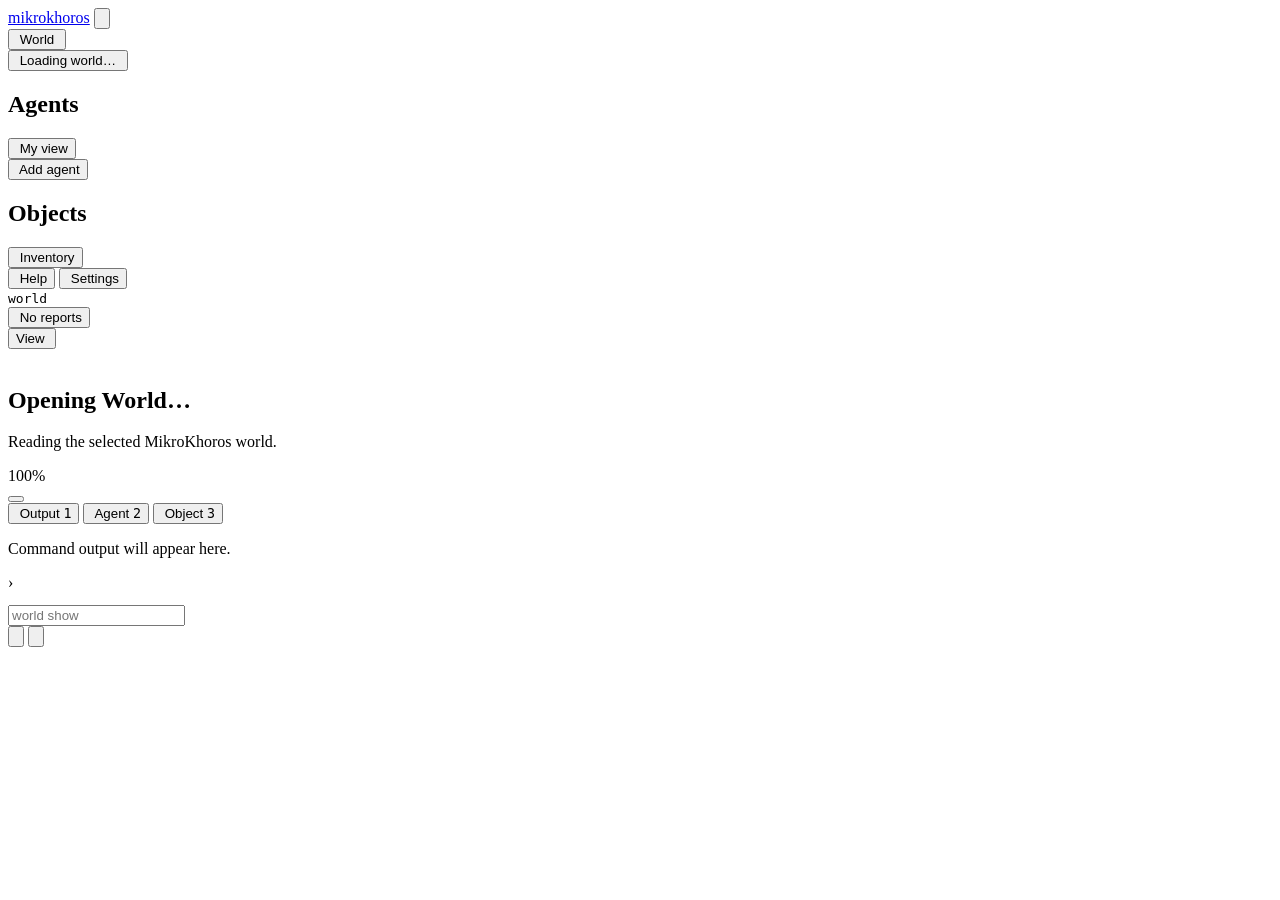
==== Sources/MikroKhorosWeb/Resources/index.html @ 84515bd0 "feat: add MikroKhoros Web" ====
<!doctype html>
<html lang="en">
  <head>
    <meta charset="utf-8">
    <meta name="viewport" content="width=device-width, initial-scale=1">
    <meta name="color-scheme" content="light">
    <meta name="theme-color" content="#f3efea">
    <title>mikrokhoros · World</title>
    <link rel="stylesheet" href="/styles.css">
    <script type="module" src="/app.js"></script>
  </head>
  <body>
    <div class="app-shell" id="appShell" data-sidebar="expanded">
      <aside class="sidebar" aria-label="MikroKhoros navigation">
        <header class="sidebar-header">
          <div class="brand-row">
            <a class="wordmark" href="/" aria-label="MikroKhoros World">mikrokhoros</a>
            <button class="glass-control icon-control" id="sidebarToggle" type="button" aria-label="Collapse sidebar" aria-pressed="false">
              <img class="control-icon" src="/icons/phosphor/sidebar-simple.svg" alt="">
            </button>
          </div>

          <div class="menu-anchor full-width-anchor">
            <button class="glass-control context-trigger" id="appViewTrigger" type="button" aria-label="Choose MikroKhoros Web view. Current view: World" aria-haspopup="menu" aria-expanded="false" aria-controls="appViewMenu">
              <img class="control-icon" src="/icons/phosphor/globe.svg" alt="">
              <span class="control-label">World</span>
              <img class="control-icon chevron" src="/icons/phosphor/caret-down.svg" alt="">
            </button>
            <div class="floating-menu app-view-menu" id="appViewMenu" role="menu" aria-label="MikroKhoros Web views" hidden>
              <button class="menu-row is-selected" type="button" role="menuitemradio" aria-checked="true" data-app-view="world">
                <img class="menu-icon" src="/icons/phosphor/globe.svg" alt="">
                <span>World</span>
                <img class="menu-check" src="/icons/phosphor/check.svg" alt="Current view">
              </button>
              <button class="menu-row" type="button" role="menuitemradio" aria-checked="false" data-app-view="agentManager">
                <img class="menu-icon" src="/icons/phosphor/user-plus.svg" alt="">
                <span>Agent Manager</span>
                <img class="menu-check" src="/icons/phosphor/check.svg" alt="Current view" hidden>
              </button>
              <button class="menu-row" type="button" role="menuitemradio" aria-checked="false" data-app-view="inventory">
                <img class="menu-icon" src="/icons/phosphor/archive.svg" alt="">
                <span>Inventory</span>
                <img class="menu-check" src="/icons/phosphor/check.svg" alt="Current view" hidden>
              </button>
              <button class="menu-row" type="button" role="menuitemradio" aria-checked="false" data-app-view="packages">
                <img class="menu-icon" src="/icons/phosphor/package.svg" alt="">
                <span>Packages</span>
                <img class="menu-check" src="/icons/phosphor/check.svg" alt="Current view" hidden>
              </button>
              <button class="menu-row" type="button" role="menuitemradio" aria-checked="false" data-app-view="templates">
                <img class="menu-icon" src="/icons/phosphor/file-text.svg" alt="">
                <span>Templates</span>
                <img class="menu-check" src="/icons/phosphor/check.svg" alt="Current view" hidden>
              </button>
            </div>
          </div>

          <div class="menu-anchor full-width-anchor" id="worldContextPicker">
            <button class="glass-control context-trigger" id="worldTrigger" type="button" aria-label="Choose world" aria-haspopup="menu" aria-expanded="false" aria-controls="worldMenu">
              <img class="control-icon" src="/icons/phosphor/globe.svg" alt="">
              <span class="control-label ellipsis" id="worldTriggerLabel">Loading world…</span>
              <img class="control-icon chevron" src="/icons/phosphor/caret-down.svg" alt="">
            </button>
            <div class="floating-menu world-menu" id="worldMenu" role="menu" hidden></div>
          </div>
        </header>

        <div class="sidebar-scroll world-sidebar-scroll" id="sidebarScroll">
          <section class="sidebar-section" aria-labelledby="agentsHeading">
            <h2 class="section-label" id="agentsHeading">Agents</h2>
            <button class="sidebar-row human-view-row is-selected" id="humanViewButton" type="button" aria-label="Return to My view">
              <span class="row-icon neutral-icon"><img src="/icons/phosphor/crosshair.svg" alt=""></span>
              <span class="row-copy">
                <span class="row-title">My view</span>
              </span>
            </button>
            <div class="sidebar-list" id="primaryAgents"></div>
            <div class="full-width-anchor" id="allAgentsAnchor" hidden>
              <button class="glass-control sidebar-action" id="allAgentsTrigger" type="button" aria-label="Show all active agents" aria-expanded="false" aria-controls="primaryAgents">
                <img class="control-icon" src="/icons/phosphor/dots-three.svg" alt="">
                <span class="control-label" id="allAgentsLabel">All 3 agents</span>
                <img class="control-icon chevron" src="/icons/phosphor/caret-down.svg" alt="">
              </button>
            </div>
            <button class="glass-control sidebar-action" id="addAgentButton" type="button" aria-label="Add agent to this world" aria-haspopup="dialog">
              <img class="control-icon" src="/icons/phosphor/user-plus.svg" alt="">
              <span class="control-label">Add agent</span>
            </button>
            <p class="sidebar-empty" id="agentsEmpty" hidden>No active agents in this world.</p>
          </section>

          <section class="sidebar-section objects-section" aria-labelledby="objectsHeading">
            <h2 class="section-label" id="objectsHeading">Objects</h2>
            <div class="sidebar-list">
              <button class="sidebar-row inventory-row" id="inventoryShortcut" type="button" aria-label="Inventory">
                <span class="row-icon neutral-icon"><img src="/icons/phosphor/archive.svg" alt=""></span>
                <span class="row-copy">
                  <span class="row-title">Inventory</span>
                  <span class="row-subtitle" id="inventoryCount"></span>
                </span>
              </button>
              <div id="pinnedObjects"></div>
            </div>
          </section>
        </div>

        <div class="sidebar-scroll domain-sidebar" id="domainSidebar" hidden>
          <label class="domain-search-wrap" for="domainSearch">
            <img src="/icons/phosphor/magnifying-glass.svg" alt="">
            <input id="domainSearch" type="search" placeholder="Search" autocomplete="off" spellcheck="false">
          </label>
          <div class="domain-sidebar-content" id="domainSidebarContent" aria-label="Current view"></div>
          <div class="domain-sidebar-action" id="domainSidebarAction"></div>
        </div>

        <footer class="sidebar-footer">
          <button class="glass-control" id="helpButton" type="button" aria-label="Help" aria-haspopup="dialog" aria-controls="helpBackdrop">
            <img class="control-icon" src="/icons/phosphor/info.svg" alt="">
            <span class="control-label">Help</span>
          </button>
          <button class="glass-control settings-control" id="settingsButton" type="button" aria-label="Settings">
            <img class="control-icon" src="/icons/phosphor/gear-six.svg" alt="">
            <span class="control-label">Settings</span>
          </button>
        </footer>
      </aside>
      <div
        class="sidebar-resize-handle"
        id="sidebarResizeHandle"
        role="separator"
        tabindex="0"
        aria-label="Resize sidebar. Use Left and Right Arrow to resize, Home and End for limits, or 0 for the default width."
        aria-orientation="vertical"
        aria-valuemin="208"
        aria-valuemax="352"
        aria-valuenow="240"
        aria-valuetext="Sidebar width 240 pixels, default"
      ><span aria-hidden="true"></span></div>

      <main class="world-main" id="worldMain">
        <header class="world-header">
          <div class="structural-path-wrap">
            <button class="glass-control icon-control path-back" id="containerBack" type="button" aria-label="Go to parent container" hidden>
              <img src="/icons/phosphor/arrow-left.svg" alt="">
            </button>
            <code class="structural-path" id="structuralPath" tabindex="0">world</code>
          </div>
          <div class="world-header-actions">
            <div class="menu-anchor notification-anchor">
              <button class="glass-control notification-trigger" id="notificationTrigger" type="button" aria-label="World reports. No reports" aria-haspopup="dialog" aria-expanded="false" aria-controls="notificationPopover">
                <span class="notification-icon-wrap">
                  <img class="control-icon" src="/icons/phosphor/bell.svg" alt="">
                  <span class="notification-cue" id="notificationCue" hidden><span class="sr-only">New report available</span></span>
                </span>
                <span class="notification-preview" id="notificationPreview">No reports</span>
              </button>
              <section class="floating-popover notification-popover" id="notificationPopover" role="dialog" aria-label="World reports" hidden>
                <div class="popover-header">
                  <div>
                    <h2>World reports</h2>
                    <p>Recent object reports from this exact world</p>
                  </div>
                  <span class="quiet-badge" id="reportCount">Showing 0</span>
                </div>
                <div class="report-list" id="reportList"></div>
              </section>
            </div>

            <div class="menu-anchor">
              <button class="glass-control view-trigger" id="viewTrigger" type="button" aria-haspopup="menu" aria-expanded="false" aria-controls="viewMenu">
                <span class="control-label">View</span>
                <img class="control-icon chevron" src="/icons/phosphor/caret-down.svg" alt="">
              </button>
              <div class="floating-menu view-menu" id="viewMenu" role="menu" hidden>
                <button class="menu-row" type="button" role="menuitem" data-view-action="zoom-in">
                  <img class="menu-icon" src="/icons/phosphor/magnifying-glass-plus.svg" alt=""><span>Zoom in</span>
                  <kbd>+</kbd>
                </button>
                <button class="menu-row" type="button" role="menuitem" data-view-action="zoom-out">
                  <img class="menu-icon" src="/icons/phosphor/magnifying-glass-minus.svg" alt=""><span>Zoom out</span>
                  <kbd>−</kbd>
                </button>
                <button class="menu-row" type="button" role="menuitem" data-view-action="recenter">
                  <img class="menu-icon" src="/icons/phosphor/crosshair.svg" alt=""><span>Recenter</span>
                  <kbd>0</kbd>
                </button>
                <button class="menu-row" type="button" role="menuitemcheckbox" aria-checked="false" data-view-action="labels">
                  <img class="menu-icon" src="/icons/phosphor/file-text.svg" alt=""><span>Object labels</span>
                  <img class="menu-check" src="/icons/phosphor/check.svg" alt="Enabled" hidden>
                </button>
                <button class="menu-row" type="button" role="menuitem" data-view-action="world-actions">
                  <img class="menu-icon" src="/icons/phosphor/info.svg" alt=""><span>World details…</span>
                </button>
              </div>
            </div>
          </div>
        </header>

        <section class="world-viewport" id="worldViewport" tabindex="0" aria-label="World map. Use arrow keys to move between cells, Enter or Space to open the cell menu, plus and minus to zoom, and zero to recenter.">
          <div class="world-layer" id="worldLayer" aria-hidden="true"></div>
          <div class="entity-layer" id="entityLayer"></div>
          <div class="floating-menu cell-quick-menu" id="cellQuickMenu" role="menu" hidden></div>
          <div class="world-status" id="worldStatus" role="status">
            <div class="status-symbol"><img src="/icons/phosphor/circle-notch.svg" alt=""></div>
            <h1>Opening World…</h1>
            <p>Reading the selected MikroKhoros world.</p>
          </div>
          <div class="zoom-indicator" id="zoomIndicator" aria-live="polite">100%</div>
        </section>

        <section class="world-console-dock" id="worldConsoleDock" aria-label="World command console">
          <section class="world-console-panel" id="worldConsolePanel" aria-label="World command information">
            <button class="console-resize-handle" id="consoleResizeHandle" type="button" role="separator" aria-label="Resize command information panel" aria-orientation="horizontal" aria-valuemin="140" aria-valuemax="520" aria-valuenow="220">
              <span aria-hidden="true"></span>
            </button>
            <div class="console-tabs" role="tablist" aria-label="World command information">
              <button class="console-tab is-selected" id="consoleOutputTab" type="button" role="tab" aria-selected="true" aria-controls="consoleOutputPanel" aria-keyshortcuts="1" data-console-tab="output">
                <img src="/icons/phosphor/file-text.svg" alt="">
                <span>Output</span>
                <kbd class="console-tab-shortcut" aria-hidden="true">1</kbd>
              </button>
              <button class="console-tab" id="consoleAgentTab" type="button" role="tab" aria-selected="false" aria-controls="consoleAgentPanel" aria-keyshortcuts="2" tabindex="-1" data-console-tab="agent">
                <img src="/icons/phosphor/crosshair.svg" alt="">
                <span>Agent</span>
                <kbd class="console-tab-shortcut" aria-hidden="true">2</kbd>
              </button>
              <button class="console-tab" id="consoleObjectTab" type="button" role="tab" aria-selected="false" aria-controls="consoleObjectPanel" aria-keyshortcuts="3" tabindex="-1" data-console-tab="object">
                <img src="/icons/phosphor/cube.svg" alt="">
                <span>Object</span>
                <kbd class="console-tab-shortcut" aria-hidden="true">3</kbd>
              </button>
            </div>
            <div class="console-panel-body">
              <div class="console-tabpanel" id="consoleOutputPanel" role="tabpanel" aria-labelledby="consoleOutputTab">
                <div class="console-output-log" id="consoleOutputLog" role="log" aria-live="polite" aria-relevant="additions text">
                  <p class="console-empty-state" id="consoleOutputEmpty">Command output will appear here.</p>
                </div>
              </div>
              <div class="console-tabpanel console-context-panel" id="consoleAgentPanel" role="tabpanel" aria-labelledby="consoleAgentTab" hidden>
                <button class="console-context-mode" id="consoleAgentContextMode" type="button" aria-keyshortcuts="C" aria-pressed="false">
                  <span>Press</span>
                  <kbd class="console-mode-shortcut" aria-hidden="true">C</kbd>
                  <span id="consoleAgentContextModeLabel">to keep detail</span>
                  <code class="console-kept-coordinate" id="consoleAgentKeptCoordinate" hidden></code>
                </button>
                <div class="console-context-content" id="consoleAgentContent">
                  <p class="console-empty-state">Point to a World cell to inspect its agents.</p>
                </div>
              </div>
              <div class="console-tabpanel console-context-panel" id="consoleObjectPanel" role="tabpanel" aria-labelledby="consoleObjectTab" hidden>
                <button class="console-context-mode" id="consoleObjectContextMode" type="button" aria-keyshortcuts="C" aria-pressed="false">
                  <span>Press</span>
                  <kbd class="console-mode-shortcut" aria-hidden="true">C</kbd>
                  <span id="consoleObjectContextModeLabel">to keep detail</span>
                  <code class="console-kept-coordinate" id="consoleObjectKeptCoordinate" hidden></code>
                </button>
                <div class="console-context-content" id="consoleObjectContent">
                  <p class="console-empty-state">Point to a World cell to inspect its object.</p>
                </div>
              </div>
            </div>
          </section>

          <div class="command-suggestions" id="commandSuggestions" role="listbox" aria-label="Command suggestions" hidden></div>
          <form class="world-command-capsule" id="worldCommandForm" autocomplete="off">
            <span class="command-prompt" aria-hidden="true">›</span>
            <div class="command-editor">
              <pre class="command-highlight" id="commandHighlight" aria-hidden="true"></pre>
              <input class="world-command-input" id="worldCommandInput" name="command" type="text" role="combobox" aria-label="MikroKhoros World command" aria-autocomplete="list" aria-controls="commandSuggestions" aria-expanded="false" aria-activedescendant="" autocomplete="off" autocapitalize="off" spellcheck="false" maxlength="4096" placeholder="world show">
            </div>
            <button class="command-submit" id="worldCommandSubmit" type="submit" aria-label="Run command">
              <img class="control-icon" src="/icons/phosphor/arrow-elbow-down-left.svg" alt="">
            </button>
            <button class="console-minimize" id="consoleMinimize" type="button" aria-label="Minimize command information" aria-controls="worldConsolePanel" aria-expanded="true">
              <img src="/icons/phosphor/caret-down.svg" alt="">
            </button>
          </form>
        </section>
      </main>

      <main class="workspace-main" id="workspaceMain" hidden>
        <header class="workspace-header">
          <div>
            <p class="workspace-eyebrow" id="workspaceEyebrow">MikroKhoros</p>
            <h1 id="workspaceTitle">Agent Manager</h1>
            <p id="workspaceDescription">Create, inspect, and manage agent identities.</p>
          </div>
          <div class="workspace-header-actions">
            <div class="workspace-context-actions" id="webCapabilityContextActions"></div>
            <button
              class="glass-control workspace-refresh"
              id="workspaceRefresh"
              type="button"
              aria-label="Refresh"
            >
              <img class="control-icon" src="/icons/phosphor/circle-notch.svg" alt="">
              <span>Refresh</span>
            </button>
          </div>
        </header>
        <section class="workspace-scroll-region" id="workspaceScrollRegion" aria-live="polite">
          <div class="workspace-state" id="workspaceState" role="status" aria-live="polite" hidden></div>
          <section class="workspace-content" id="workspaceContent" aria-label="MikroKhoros Web workspace" tabindex="-1"></section>
          <div class="workspace-welcome" id="workspaceWelcome" hidden>
            <span class="welcome-icon" id="workspaceWelcomeIcon"><img src="/icons/phosphor/user-plus.svg" alt=""></span>
            <h2 id="workspaceWelcomeTitle">Loading</h2>
            <p id="workspaceWelcomeCopy">Preparing this view.</p>
          </div>
        </section>
      </main>

      <div class="dialog-backdrop action-sheet-backdrop" id="actionBackdrop" hidden>
        <section class="native-action-dialog" id="actionDialog" role="dialog" aria-modal="true" aria-label="Contextual action" tabindex="-1">
          <button class="dialog-close" id="actionDialogClose" type="button" aria-label="Close action">
            <img src="/icons/phosphor/x.svg" alt="">
          </button>
          <article class="operation-detail action-operation-detail" id="operationDetail" hidden></article>
        </section>
      </div>

      <div class="dialog-backdrop" id="worldCreateBackdrop" hidden>
        <section class="compact-dialog" id="worldCreateDialog" role="dialog" aria-modal="true" aria-labelledby="worldCreateTitle" aria-describedby="worldCreateDescription" tabindex="-1">
          <header class="compact-dialog-header">
            <div>
              <h1 id="worldCreateTitle">Create new world</h1>
              <p id="worldCreateDescription">A bare, independent MikroKhoros world.</p>
            </div>
          </header>
          <form class="compact-form" id="worldCreateForm" novalidate>
            <label class="field-label" for="worldNameInput">World name</label>
            <input class="text-field" id="worldNameInput" name="name" type="text" value="world" maxlength="128" autocomplete="off" required aria-describedby="worldNameHint worldCreateError">
            <p class="field-hint" id="worldNameHint">You can rename it later without changing its identity.</p>
            <p class="form-error" id="worldCreateError" role="alert" hidden></p>
            <div class="compact-dialog-actions">
              <button class="dialog-button" id="worldCreateCancel" type="button">Cancel</button>
              <button class="dialog-button dialog-button-primary create-world-submit" id="worldCreateSubmit" type="submit">
                <img class="control-icon" src="/icons/phosphor/plus.svg" alt="">
                <span id="worldCreateSubmitLabel">Create</span>
              </button>
            </div>
          </form>
        </section>
      </div>

      <div class="dialog-backdrop" id="agentAddBackdrop" hidden>
        <section class="compact-dialog agent-add-dialog" id="agentAddDialog" role="dialog" aria-modal="true" aria-labelledby="agentAddTitle" aria-describedby="agentAddDescription" tabindex="-1">
          <header class="compact-dialog-header">
            <div>
              <h1 id="agentAddTitle">Add agent</h1>
              <p id="agentAddDescription">Place an existing agent identity in this World.</p>
            </div>
          </header>
          <form class="compact-form" id="agentAddForm" novalidate>
            <label class="field-label" id="agentChoiceLabel">Agent</label>
            <div class="menu-anchor form-menu-anchor">
              <button class="text-field select-field" id="agentChoiceTrigger" type="button" aria-labelledby="agentChoiceLabel agentChoiceValue" aria-haspopup="menu" aria-expanded="false" aria-controls="agentChoiceMenu">
                <span class="agent-symbol selected-agent-symbol" id="agentChoiceSymbol" hidden></span>
                <span class="control-label" id="agentChoiceValue">Loading agents…</span>
                <img class="control-icon chevron" src="/icons/phosphor/caret-down.svg" alt="">
              </button>
              <div class="floating-menu form-select-menu" id="agentChoiceMenu" role="menu" hidden></div>
            </div>
            <p class="field-hint" id="agentChoiceHint">Choose a user-owned identity that can enter this World.</p>
            <div class="coordinate-fields" role="group" aria-label="World coordinate">
              <label class="coordinate-field">
                <span class="field-label">X</span>
                <input class="text-field coordinate-input" id="agentCoordinateX" name="x" type="text" value="0" inputmode="numeric" autocomplete="off" required>
              </label>
              <label class="coordinate-field">
                <span class="field-label">Y</span>
                <input class="text-field coordinate-input" id="agentCoordinateY" name="y" type="text" value="0" inputmode="numeric" autocomplete="off" required>
              </label>
            </div>
            <button class="form-option" id="agentAutoAdapt" type="button" aria-pressed="false">
              <span class="option-check"><img src="/icons/phosphor/check.svg" alt="" hidden></span>
              <span>Allow position adaptation</span>
            </button>
            <p class="form-error" id="agentAddError" role="alert" hidden></p>
            <div class="compact-dialog-actions">
              <button class="dialog-button" id="agentAddCancel" type="button">Cancel</button>
              <button class="dialog-button dialog-button-primary add-agent-submit" id="agentAddSubmit" type="submit">
                <img class="control-icon" src="/icons/phosphor/user-plus.svg" alt="">
                <span id="agentAddSubmitLabel">Add agent</span>
              </button>
            </div>
          </form>
        </section>
      </div>

      <div class="inspector-backdrop" id="inspectorBackdrop" hidden>
        <section class="object-inspector" id="objectInspector" role="dialog" aria-modal="true" aria-labelledby="inspectorTitle" tabindex="-1">
          <header class="inspector-header">
            <div class="inspector-object-heading">
              <span class="inspector-symbol" id="inspectorSymbol"></span>
              <div>
                <h1 id="inspectorTitle">Object</h1>
                <code id="inspectorType">object</code>
              </div>
            </div>
            <div class="inspector-actions">
              <button class="modal-control" id="openContainerButton" type="button" aria-label="Open container" hidden>
                <img class="control-icon" src="/icons/phosphor/globe.svg" alt=""><span>Open container</span>
              </button>
              <button class="modal-control" id="pinObjectButton" type="button" aria-label="Pin object">
                <img class="control-icon" src="/icons/phosphor/push-pin.svg" alt=""><span id="pinObjectLabel">Pin object</span>
              </button>
              <button class="modal-control modal-icon-control" id="inspectorClose" type="button" aria-label="Close object interface">
                <img class="control-icon" src="/icons/phosphor/x.svg" alt="">
              </button>
            </div>
          </header>
          <div class="inspector-layout">
            <aside class="inspector-nav" aria-label="Object interface sections">
              <div class="object-identity" id="inspectorIdentity"></div>
              <nav id="inspectorNav" role="tablist" aria-label="Object interface pages"></nav>
            </aside>
            <div class="inspector-content" id="inspectorContent"></div>
          </div>
        </section>
      </div>

      <div class="dialog-backdrop help-backdrop" id="helpBackdrop" hidden>
        <section class="help-dialog" id="helpDialog" role="dialog" aria-modal="true" aria-labelledby="helpTitle" aria-describedby="helpDescription" tabindex="-1">
          <header class="help-header">
            <div>
              <p class="workspace-eyebrow">Reference</p>
              <h1 id="helpTitle">MikroKhoros help</h1>
              <p id="helpDescription">Search actions and keyboard shortcuts. Press / anywhere outside a field to open this reference.</p>
            </div>
            <button class="modal-control modal-icon-control" id="helpClose" type="button" aria-label="Close help">
              <img class="control-icon" src="/icons/phosphor/x.svg" alt="">
            </button>
          </header>
          <label class="help-search-wrap" for="helpSearch">
            <img src="/icons/phosphor/magnifying-glass.svg" alt="">
            <input id="helpSearch" type="search" placeholder="Search commands, fields, and shortcuts" autocomplete="off" spellcheck="false">
            <kbd>/</kbd>
          </label>
          <div class="help-results" id="helpResults"></div>
          <p class="help-empty" id="helpEmpty" hidden>No help topics match this search.</p>
        </section>
      </div>

      <div class="toast" id="toast" role="status" aria-live="polite" hidden></div>
      <div class="sr-only" id="liveRegion" aria-live="polite"></div>
    </div>
  </body>
</html>
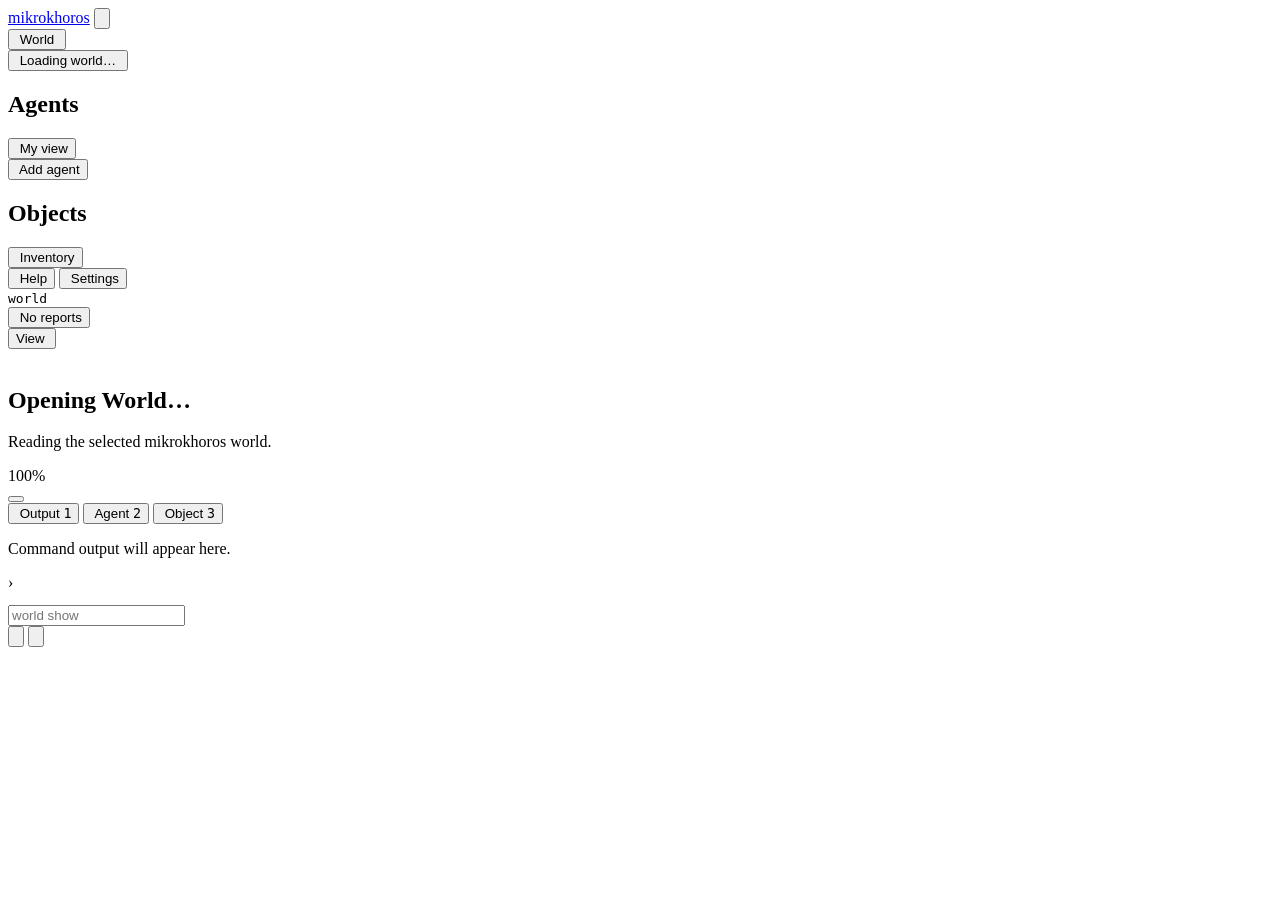
==== commit 5fde974f: "feat: prepare mikrokhoros public source" ====
--- a/Sources/MikroKhorosWeb/Resources/index.html
+++ b/Sources/MikroKhorosWeb/Resources/index.html
@@ -11,22 +11,22 @@
   </head>
   <body>
     <div class="app-shell" id="appShell" data-sidebar="expanded">
-      <aside class="sidebar" aria-label="MikroKhoros navigation">
+      <aside class="sidebar" aria-label="mikrokhoros navigation">
         <header class="sidebar-header">
           <div class="brand-row">
-            <a class="wordmark" href="/" aria-label="MikroKhoros World">mikrokhoros</a>
+            <a class="wordmark" href="/" aria-label="mikrokhoros World">mikrokhoros</a>
             <button class="glass-control icon-control" id="sidebarToggle" type="button" aria-label="Collapse sidebar" aria-pressed="false">
               <img class="control-icon" src="/icons/phosphor/sidebar-simple.svg" alt="">
             </button>
           </div>
 
           <div class="menu-anchor full-width-anchor">
-            <button class="glass-control context-trigger" id="appViewTrigger" type="button" aria-label="Choose MikroKhoros Web view. Current view: World" aria-haspopup="menu" aria-expanded="false" aria-controls="appViewMenu">
+            <button class="glass-control context-trigger" id="appViewTrigger" type="button" aria-label="Choose mikrokhoros Web view. Current view: World" aria-haspopup="menu" aria-expanded="false" aria-controls="appViewMenu">
               <img class="control-icon" src="/icons/phosphor/globe.svg" alt="">
               <span class="control-label">World</span>
               <img class="control-icon chevron" src="/icons/phosphor/caret-down.svg" alt="">
             </button>
-            <div class="floating-menu app-view-menu" id="appViewMenu" role="menu" aria-label="MikroKhoros Web views" hidden>
+            <div class="floating-menu app-view-menu" id="appViewMenu" role="menu" aria-label="mikrokhoros Web views" hidden>
               <button class="menu-row is-selected" type="button" role="menuitemradio" aria-checked="true" data-app-view="world">
                 <img class="menu-icon" src="/icons/phosphor/globe.svg" alt="">
                 <span>World</span>
@@ -203,7 +203,7 @@
           <div class="world-status" id="worldStatus" role="status">
             <div class="status-symbol"><img src="/icons/phosphor/circle-notch.svg" alt=""></div>
             <h1>Opening World…</h1>
-            <p>Reading the selected MikroKhoros world.</p>
+            <p>Reading the selected mikrokhoros world.</p>
           </div>
           <div class="zoom-indicator" id="zoomIndicator" aria-live="polite">100%</div>
         </section>
@@ -266,7 +266,7 @@
             <span class="command-prompt" aria-hidden="true">›</span>
             <div class="command-editor">
               <pre class="command-highlight" id="commandHighlight" aria-hidden="true"></pre>
-              <input class="world-command-input" id="worldCommandInput" name="command" type="text" role="combobox" aria-label="MikroKhoros World command" aria-autocomplete="list" aria-controls="commandSuggestions" aria-expanded="false" aria-activedescendant="" autocomplete="off" autocapitalize="off" spellcheck="false" maxlength="4096" placeholder="world show">
+              <input class="world-command-input" id="worldCommandInput" name="command" type="text" role="combobox" aria-label="mikrokhoros World command" aria-autocomplete="list" aria-controls="commandSuggestions" aria-expanded="false" aria-activedescendant="" autocomplete="off" autocapitalize="off" spellcheck="false" maxlength="4096" placeholder="world show">
             </div>
             <button class="command-submit" id="worldCommandSubmit" type="submit" aria-label="Run command">
               <img class="control-icon" src="/icons/phosphor/arrow-elbow-down-left.svg" alt="">
@@ -281,7 +281,7 @@
       <main class="workspace-main" id="workspaceMain" hidden>
         <header class="workspace-header">
           <div>
-            <p class="workspace-eyebrow" id="workspaceEyebrow">MikroKhoros</p>
+            <p class="workspace-eyebrow" id="workspaceEyebrow">mikrokhoros</p>
             <h1 id="workspaceTitle">Agent Manager</h1>
             <p id="workspaceDescription">Create, inspect, and manage agent identities.</p>
           </div>
@@ -300,7 +300,7 @@
         </header>
         <section class="workspace-scroll-region" id="workspaceScrollRegion" aria-live="polite">
           <div class="workspace-state" id="workspaceState" role="status" aria-live="polite" hidden></div>
-          <section class="workspace-content" id="workspaceContent" aria-label="MikroKhoros Web workspace" tabindex="-1"></section>
+          <section class="workspace-content" id="workspaceContent" aria-label="mikrokhoros Web workspace" tabindex="-1"></section>
           <div class="workspace-welcome" id="workspaceWelcome" hidden>
             <span class="welcome-icon" id="workspaceWelcomeIcon"><img src="/icons/phosphor/user-plus.svg" alt=""></span>
             <h2 id="workspaceWelcomeTitle">Loading</h2>
@@ -323,7 +323,7 @@
           <header class="compact-dialog-header">
             <div>
               <h1 id="worldCreateTitle">Create new world</h1>
-              <p id="worldCreateDescription">A bare, independent MikroKhoros world.</p>
+              <p id="worldCreateDescription">A bare, independent mikrokhoros world.</p>
             </div>
           </header>
           <form class="compact-form" id="worldCreateForm" novalidate>
@@ -424,7 +424,7 @@
           <header class="help-header">
             <div>
               <p class="workspace-eyebrow">Reference</p>
-              <h1 id="helpTitle">MikroKhoros help</h1>
+              <h1 id="helpTitle">mikrokhoros help</h1>
               <p id="helpDescription">Search actions and keyboard shortcuts. Press / anywhere outside a field to open this reference.</p>
             </div>
             <button class="modal-control modal-icon-control" id="helpClose" type="button" aria-label="Close help">
